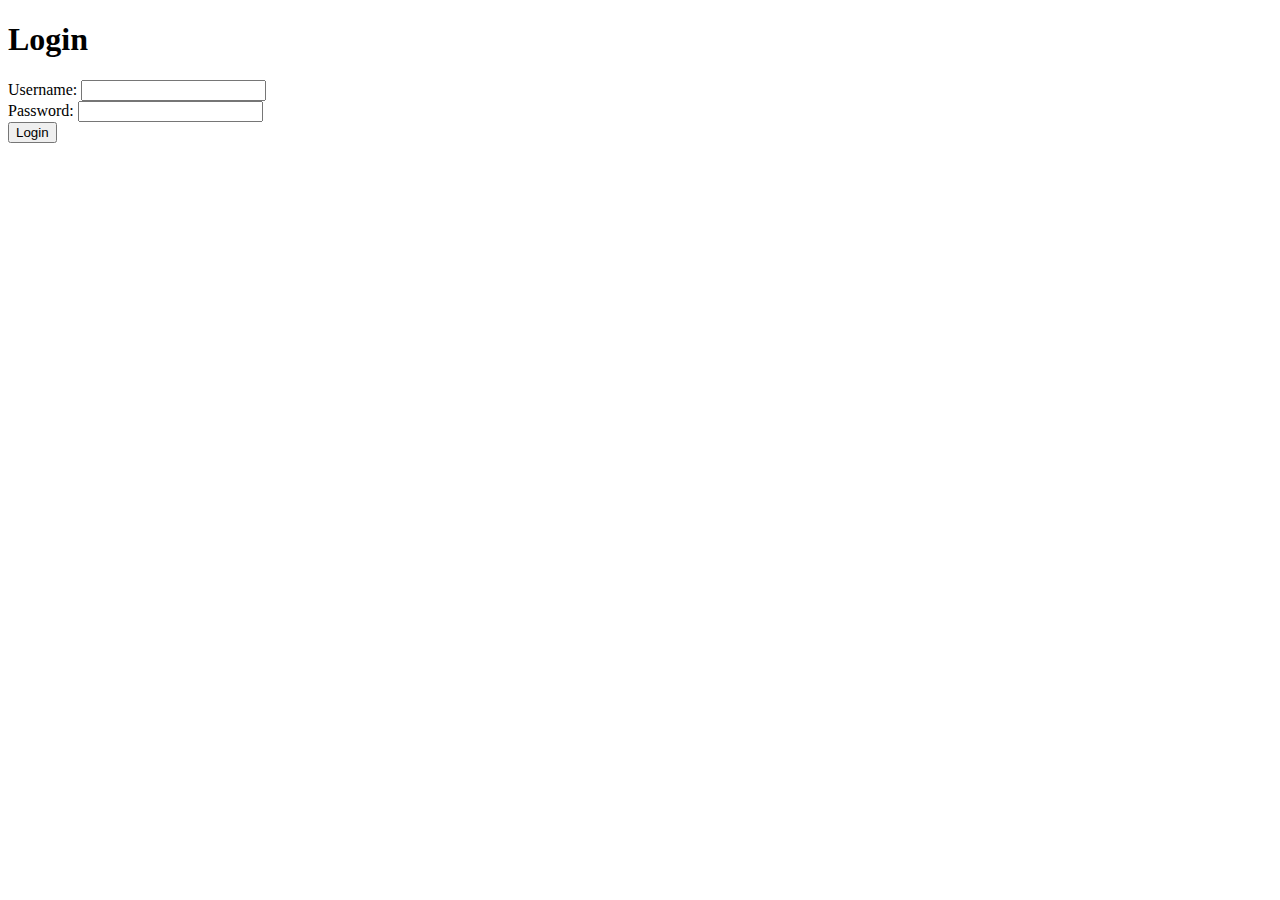
==== web/src/main/resources/templates/login.html @ 5f627037 "[FEAT]: 로그인 화면 구성" ====
<!DOCTYPE html>
<html xmlns:th="http://www.thymeleaf.org">
<head>
    <meta charset="UTF-8">
    <title>Login</title>
    <link rel="stylesheet" th:href="@{/css/styles.css}">
</head>
<body>
<h1>Login</h1>
<form th:action="@{/login}" method="post">
    <div>
        <label for="username">Username:</label>
        <input type="text" id="username" name="username" required>
    </div>
    <div>
        <label for="password">Password:</label>
        <input type="password" id="password" name="password" required>
    </div>
    <div>
        <button type="submit">Login</button>
    </div>
</form>
</body>
</html>
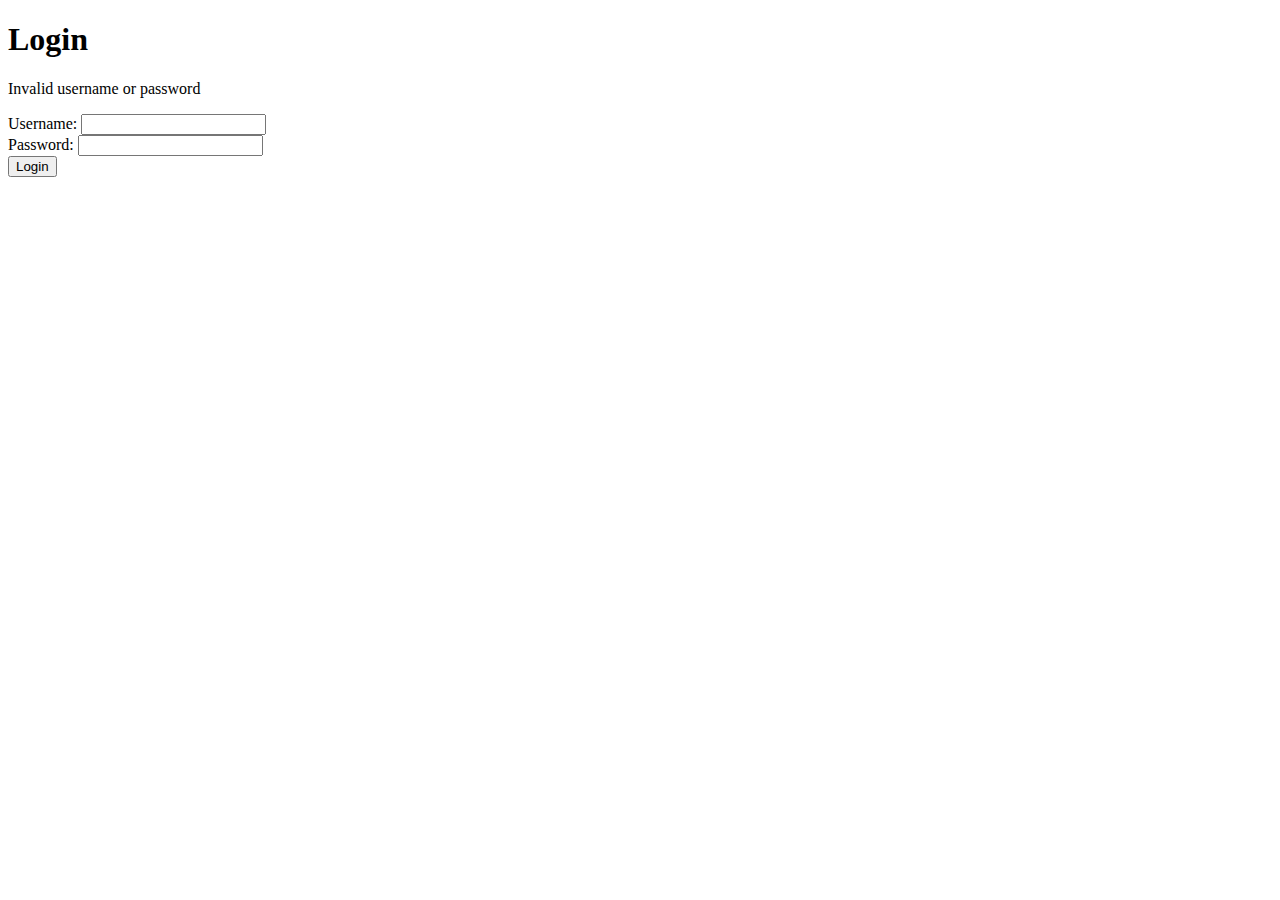
==== commit e8c5b811: "[FEAT]: 어드민 페이지 권한 설정 및 기초 작업 완료" ====
--- a/web/src/main/resources/templates/login.html
+++ b/web/src/main/resources/templates/login.html
@@ -6,16 +6,24 @@
     <link rel="stylesheet" th:href="@{/css/styles.css}">
 </head>
 <body>
-<h1>Login</h1>
 <form th:action="@{/login}" method="post">
-    <div>
+    <h1>Login</h1>
+
+    <!-- 로그인 실패 시 메시지 표시 -->
+    <div th:if="${param.error}">
+        <p class="error-message" th:text="${param.message}">Invalid username or password</p>
+    </div>
+
+    <div class="input-group">
         <label for="username">Username:</label>
         <input type="text" id="username" name="username" required>
     </div>
-    <div>
+
+    <div class="input-group">
         <label for="password">Password:</label>
         <input type="password" id="password" name="password" required>
     </div>
+
     <div>
         <button type="submit">Login</button>
     </div>
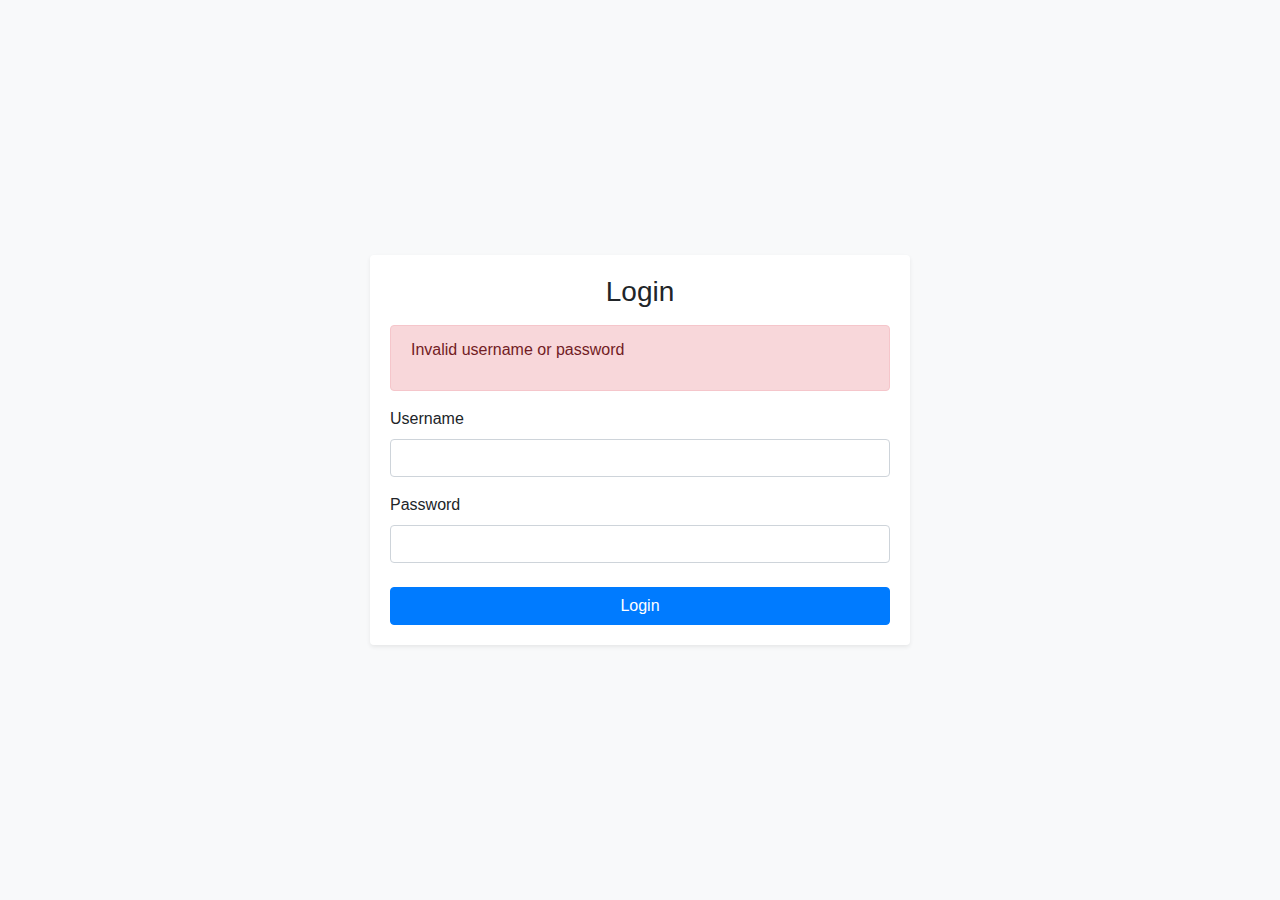
==== commit 7c7c8282: "[FEAT]: Notice 조회 View 구현" ====
--- a/web/src/main/resources/templates/login.html
+++ b/web/src/main/resources/templates/login.html
@@ -2,31 +2,45 @@
 <html xmlns:th="http://www.thymeleaf.org">
 <head>
     <meta charset="UTF-8">
+    <meta name="viewport" content="width=device-width, initial-scale=1.0">
     <title>Login</title>
-    <link rel="stylesheet" th:href="@{/css/styles.css}">
+    <link rel="stylesheet" href="https://stackpath.bootstrapcdn.com/bootstrap/4.5.2/css/bootstrap.min.css">
 </head>
-<body>
-<form th:action="@{/login}" method="post">
-    <h1>Login</h1>
+<body class="bg-light d-flex align-items-center justify-content-center vh-100">
 
-    <!-- 로그인 실패 시 메시지 표시 -->
-    <div th:if="${param.error}">
-        <p class="error-message" th:text="${param.message}">Invalid username or password</p>
+<div class="container">
+    <div class="row justify-content-center">
+        <div class="col-md-6">
+            <div class="card shadow-sm border-0">
+                <div class="card-body">
+                    <h1 class="h3 mb-3 font-weight-normal text-center">Login</h1>
+
+                    <div th:if="${param.error}" class="alert alert-danger">
+                        <p th:text="${param.message}">Invalid username or password</p>
+                    </div>
+
+                    <form th:action="@{/login}" method="post">
+                        <div class="form-group">
+                            <label for="username">Username</label>
+                            <input type="text" id="username" name="username" class="form-control" required>
+                        </div>
+
+                        <div class="form-group">
+                            <label for="password">Password</label>
+                            <input type="password" id="password" name="password" class="form-control" required>
+                        </div>
+
+                        <button type="submit" class="btn btn-primary btn-block mt-4">Login</button>
+                    </form>
+                </div>
+            </div>
+        </div>
     </div>
+</div>
 
-    <div class="input-group">
-        <label for="username">Username:</label>
-        <input type="text" id="username" name="username" required>
-    </div>
+<script src="https://code.jquery.com/jquery-3.5.1.slim.min.js"></script>
+<script src="https://cdn.jsdelivr.net/npm/@popperjs/core@2.5.2/dist/umd/popper.min.js"></script>
+<script src="https://stackpath.bootstrapcdn.com/bootstrap/4.5.2/js/bootstrap.min.js"></script>
 
-    <div class="input-group">
-        <label for="password">Password:</label>
-        <input type="password" id="password" name="password" required>
-    </div>
-
-    <div>
-        <button type="submit">Login</button>
-    </div>
-</form>
 </body>
 </html>
